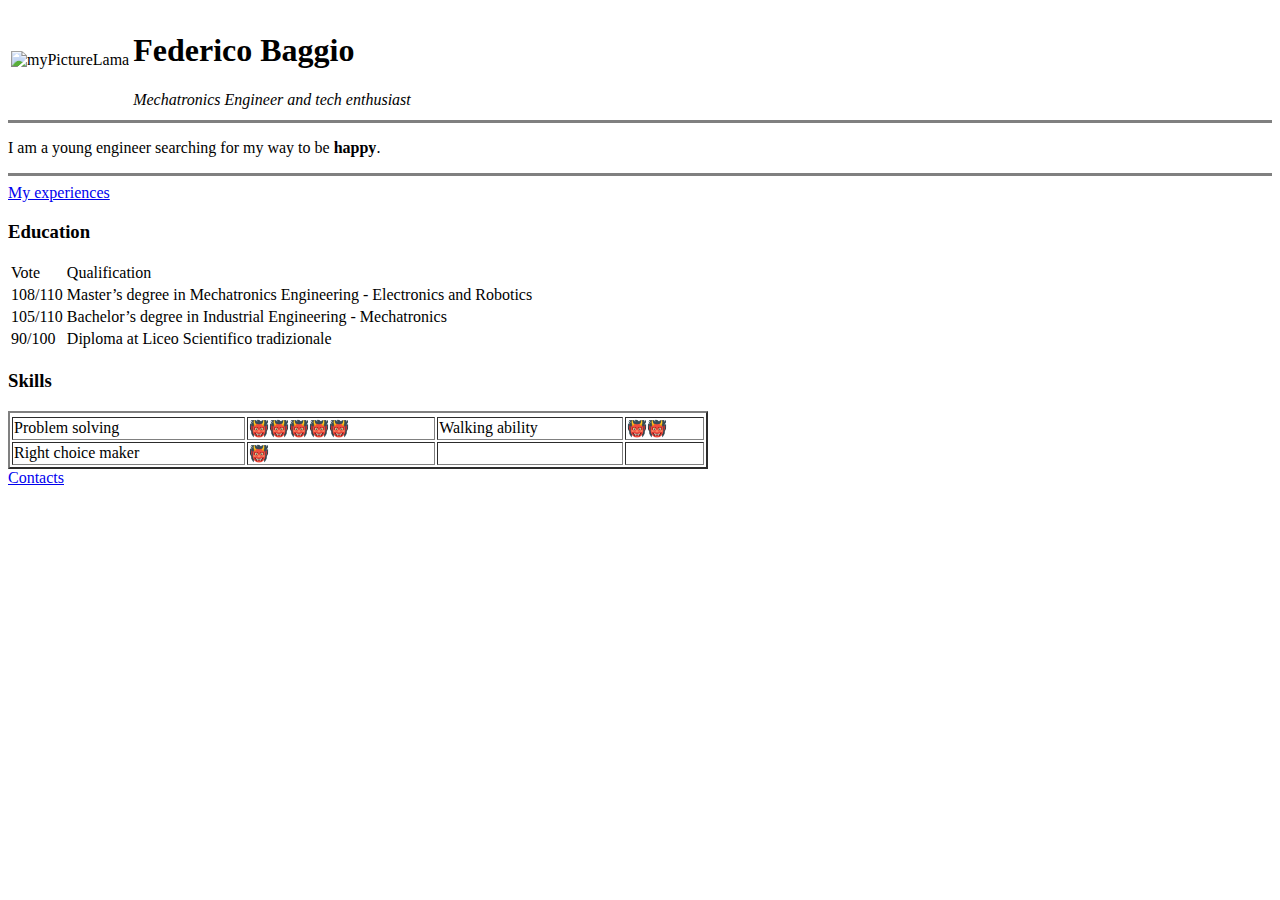
==== index.html @ d1cfdd26 "add form" ====
<!DOCTYPE html>
<html>
  <head>
    <meta charset="UTF-8" />
    <title>Federico Baggio</title>
  </head>
  <body>
    <table>
      <td>
        <img src="favicon_io\android-chrome-192x192.png" alt="myPictureLama" />
      </td>
      <td>
        <h1>Federico Baggio</h1>
        <em>Mechatronics Engineer and tech enthusiast</em>
      </td>
    </table>
    <hr size="3" noshade />
    <p>
      I am a young engineer searching for my way to be
      <strong>happy</strong>.
    </p>

    <hr size="3" noshade />
    <a href="Experiences.html">My experiences</a>
    <h3>Education</h3>
    <table>
      <thead>
        <tr>
          <td>Vote</td>
          <td>Qualification</td>
        </tr>
      </thead>
      <tbody>
        <tr>
          <td>108/110</td>
          <td>
            Master’s degree in Mechatronics Engineering - Electronics and
            Robotics
          </td>
        </tr>
        <tr>
          <td>105/110</td>
          <td>Bachelor’s degree in Industrial Engineering - Mechatronics</td>
        </tr>
        <tr>
          <td>90/100</td>
          <td>Diploma at Liceo Scientifico tradizionale</td>
        </tr>
      </tbody>
    </table>
    <table border="2" width="700">
      <thead>
        <tr>
          <h3>Skills</h3>
        </tr>
      </thead>
      <tbody>
        <tr>
          <td>Problem solving</td>
          <td>👹👹👹👹👹</td>
          <td>Walking ability</td>
          <td>👹👹</td>
        </tr>
        <tr>
          <td>Right choice maker</td>
          <td>👹</td>
          <td></td>
          <td></td>
        </tr>
      </tbody>
    </table>
    <a href="myContacts.html">Contacts</a>
  </body>
</html>
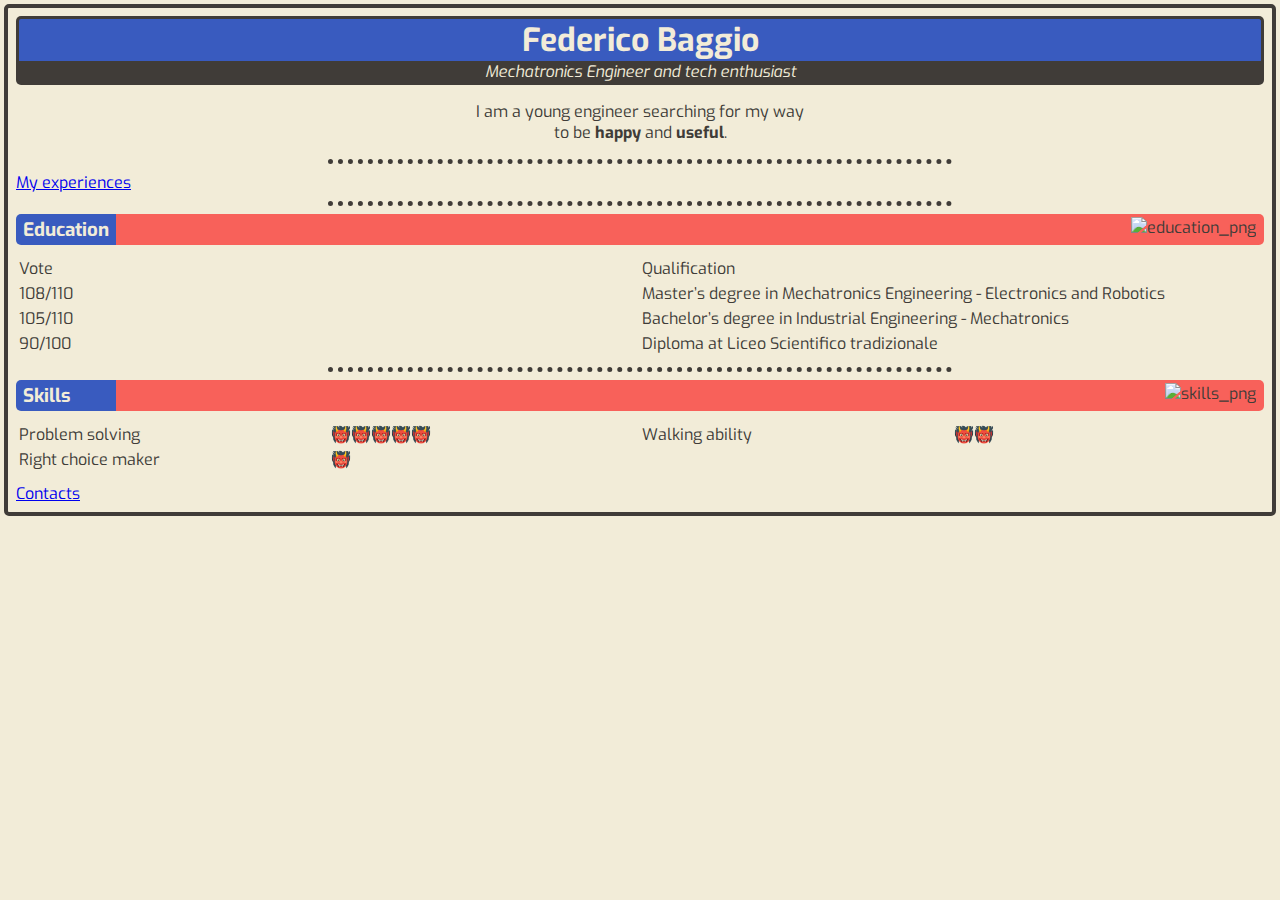
==== commit bfecf4dc: "HTML+CSS" ====
--- a/index.html
+++ b/index.html
@@ -3,26 +3,44 @@
   <head>
     <meta charset="UTF-8" />
     <title>Federico Baggio</title>
+    <link rel="icon" type="image/png" href="https://cdn-icons-png.flaticon.com/512/6148/6148614.png" />
+    <link rel="stylesheet" href="css/style.css" />
+    <link rel="preconnect" href="https://fonts.googleapis.com" />
+    <link rel="preconnect" href="https://fonts.gstatic.com" crossorigin />
+    <link
+      href="https://fonts.googleapis.com/css2?family=Exo&display=swap"
+      rel="stylesheet"
+    />
+    <link rel="preconnect" href="https://fonts.googleapis.com" />
+    <link rel="preconnect" href="https://fonts.gstatic.com" crossorigin />
+    <link
+      href="https://fonts.googleapis.com/css2?family=Permanent+Marker&display=swap"
+      rel="stylesheet"
+    />
   </head>
+
+  <!--https://colorhunt.co/palette/f1fcfdc7eeff4d6de3393737 -->
   <body>
-    <table>
-      <td>
-        <img src="favicon_io\android-chrome-192x192.png" alt="myPictureLama" />
-      </td>
-      <td>
-        <h1>Federico Baggio</h1>
-        <em>Mechatronics Engineer and tech enthusiast</em>
-      </td>
-    </table>
-    <hr size="3" noshade />
-    <p>
-      I am a young engineer searching for my way to be
-      <strong>happy</strong>.
+    <div class="title">
+      <h1 class="title_name">Federico Baggio</h1>
+    </div>
+    <div class="subtitle">
+      <em>Mechatronics Engineer and tech enthusiast</em>
+    </div>
+    <p class="abstract">
+      I am a young engineer searching for my way <br />
+      to be <strong>happy</strong> and <strong>useful</strong>.
     </p>
 
-    <hr size="3" noshade />
+    <hr />
     <a href="Experiences.html">My experiences</a>
-    <h3>Education</h3>
+    <hr/>
+    <div style="position: relative">
+      <div class="h3_title"><h3>Education</h3></div>
+      <div class="h3_filler">
+        <img class="icon" src="https://cdn-icons-png.flaticon.com/512/3976/3976555.png" alt="education_png">
+      </div>
+    </div>
     <table>
       <thead>
         <tr>
@@ -48,12 +66,14 @@
         </tr>
       </tbody>
     </table>
-    <table border="2" width="700">
-      <thead>
-        <tr>
-          <h3>Skills</h3>
-        </tr>
-      </thead>
+    <hr/>
+    <div style="position: relative" ;>
+      <div class="h3_title"><h3>Skills</h3></div>
+      <div class="h3_filler">
+        <img class="icon" src="https://cdn-icons-png.flaticon.com/512/3135/3135729.png" alt="skills_png">
+      </div>
+    </div>
+    <table>
       <tbody>
         <tr>
           <td>Problem solving</td>
--- a/css/style.css
+++ b/css/style.css
@@ -0,0 +1,114 @@
+/* ------------------General tags------------------------------- */
+body {
+  background-color: #f2ecd8;
+  border-color: #403c38;
+  border-radius: 5px;
+  border-style: solid;
+  border-width: 4px;
+  color: #403c38;
+
+  font-family: "Exo", sans-serif;
+  margin: 4px;
+  padding: 8px;
+}
+
+h1 {
+  color: #f2ecd8;
+  margin: 0;
+  padding: 0;
+  /*font-family: 'Permanent Marker', cursive;*/
+}
+
+h3 {
+  color: #f2ecd8;
+  margin: auto;
+  padding: 0px;
+  text-indent: 4px;
+}
+
+hr {
+  border-color: #403c38;
+  border-style: none;
+  border-top-style: dotted;
+  border-width: 5px;
+  height: 0;
+  width: 50%;
+}
+
+table {
+  margin: 10px 0px;
+  padding: 2px;
+  /*border-bottom: 2px solid #403c38;
+  border-collapse: collapse;*/
+  padding: 0;
+  table-layout: fixed;
+  width: 100%;
+}
+
+/* -----------------Specific classes------------------------- */
+
+.abstract {
+  text-align: center;
+}
+
+.h3_filler {
+  background-color: #f8615a;
+  border-color: #f8615a;
+  border-radius: 0px 5px 5px 0px;
+  border-style: solid solid solid hidden;
+  display: inline-block;
+  height: 24.96px;
+  left: 100px;
+  margin-top: 0px;
+  padding: 0px;
+  position: absolute;
+  width: calc(100% - 103px);
+}
+
+.h3_title {
+  background-color: #395bbf;
+  border-color: #395bbf;
+  border-radius: 5px 0px 0px 5px;
+  border-style: solid hidden solid solid;
+  display: inline-block;
+  height: fit-content;
+  margin: 0px;
+  padding: 0px;
+  width: 100px;
+}
+
+.icon {
+  height: 24px;
+  position: absolute;
+  right: 5px;
+}
+
+.subtitle {
+  background-color: #403c38;
+  border-color: #403c38;
+  border-radius: 0px 0px 5px 5px;
+  border-style: hidden solid solid solid;
+  color: #f2ecd8;
+  margin: auto;
+  padding: 0;
+  text-align: center;
+}
+
+.title {
+  background-color: #395bbf;
+  border-color: #403c38;
+  border-radius: 5px 5px 0px 0px;
+  border-style: solid solid hidden solid;
+  margin: 0;
+  padding: 0;
+  text-align: center;
+}
+
+.title_icon {
+  display: inline-block;
+  height: 24px;
+}
+
+.title_name {
+  display: inline-block;
+}
